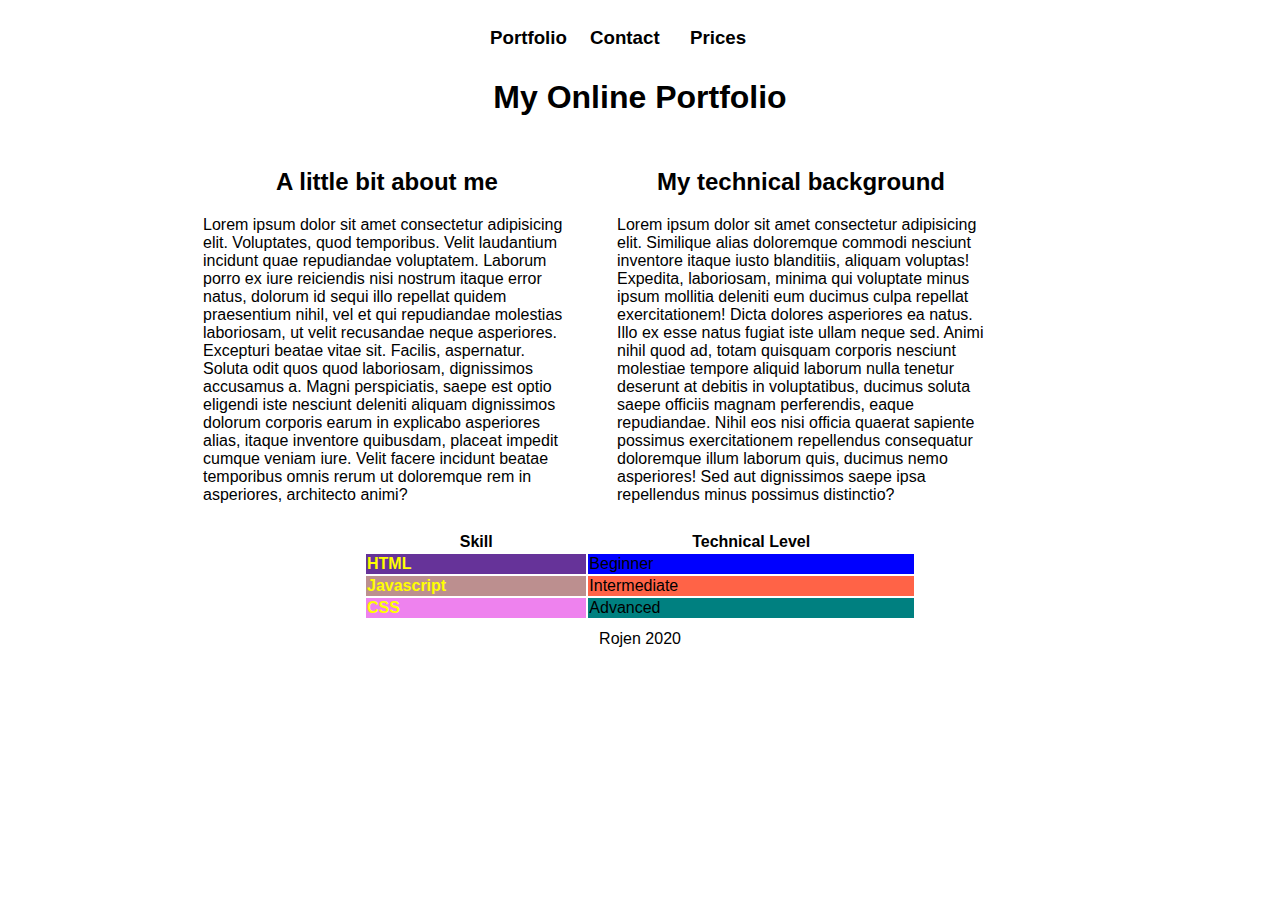
==== mock TCA/index.html @ 7a490ed8 "Add files via upload" ====
<!DOCTYPE html>
<html lang="en">
<head>
    <meta charset="UTF-8">
    <meta name="viewport" content="width=device-width, initial-scale=1.0">
    <meta http-equiv="X-UA-Compatible" content="ie=edge">
    <link rel="stylesheet" href="css/main.css">

    <title>Document</title>
</head>
<body>
    <div class="wrapper">

    <header>
        <div class="Headerlinks">
        <h3>
            Portfolio 
        <h3>
        </div>

        <div class="Headerlinks">
        <h3>
            Contact
        </h3>
        </div>
        <div class="Headerlinks">
        <h3>
            Prices
        </h3>
    </div>
    </header>


        <div class="main_section">
            <h1>My Online Portfolio</h1>
        </div>

        <div id="ABOUT_ME">
            <h2>A little bit about me</h2>
            <p>
                Lorem ipsum dolor sit amet consectetur adipisicing elit. Voluptates, quod temporibus. Velit laudantium incidunt quae repudiandae voluptatem. Laborum porro ex iure reiciendis nisi nostrum itaque error natus, dolorum id sequi illo repellat quidem praesentium nihil, vel et qui repudiandae molestias laboriosam, ut velit recusandae neque asperiores. Excepturi beatae vitae sit. Facilis, aspernatur. Soluta odit quos quod laboriosam, dignissimos accusamus a. Magni perspiciatis, saepe est optio eligendi iste nesciunt deleniti aliquam dignissimos dolorum corporis earum in explicabo asperiores alias, itaque inventore quibusdam, placeat impedit cumque veniam iure. Velit facere incidunt beatae temporibus omnis rerum ut doloremque rem in asperiores, architecto animi?
            </p>
        </div>

        <div id="BACKGROUND">
            <h2>My technical background</h2>
            <p>
                Lorem ipsum dolor sit amet consectetur adipisicing elit. Similique alias doloremque commodi nesciunt inventore itaque iusto blanditiis, aliquam voluptas! Expedita, laboriosam, minima qui voluptate minus ipsum mollitia deleniti eum ducimus culpa repellat exercitationem! Dicta dolores asperiores ea natus. Illo ex esse natus fugiat iste ullam neque sed. Animi nihil quod ad, totam quisquam corporis nesciunt molestiae tempore aliquid laborum nulla tenetur deserunt at debitis in voluptatibus, ducimus soluta saepe officiis magnam perferendis, eaque repudiandae. Nihil eos nisi officia quaerat sapiente possimus exercitationem repellendus consequatur doloremque illum laborum quis, ducimus nemo asperiores! Sed aut dignissimos saepe ipsa repellendus minus possimus distinctio?
            </p>
        </div>

        <table>
            <tr>
                <th>
                    Skill
                </th>
                <th>
                    Technical Level
                </th>
            </tr>

            <tr>
                <td id="td1">
                    HTML
                </td>
                <td id="td1_2">
                    Beginner
                </td>
            </tr>

            <tr>
                <td id="td2">
                    Javascript
                </td>
                <td id="td2_2">
                    Intermediate
                </td>
            </tr>

            <tr>
                <td id="td3">
                    CSS
                </td>
                <td id="td3_2">
                    Advanced
                </td>
            </tr>
        </table>
    </div >
    <footer>
        Rojen 2020
    </footer>
</body>
</html>
---- mock TCA/css/main.css ----
*{
    font-family: Arial, Helvetica, sans-serif;
}

h1{
    text-align: center;
}
h2{
    text-align: center;
}
.wrapper{
    width: 920px;
    margin:auto;
}

.Headerlinks{
    width: 100px;
    float: left;
    margin:auto;
}
header{
    width: fit-content;
    height: 50px;
    
    margin: auto;
}
footer{
    text-align: center;
}

#ABOUT_ME{
    float: left;
    width: 40%;
    padding: 10px 2.5%;
}

#BACKGROUND{
    float: left;
    width: 40%;
    padding:10px 2.5%;
}

table{
    width: 60%;
    margin:10px 20%;
}

th{
    text-align: center;
}

#td1{
    background-color: rebeccapurple ;
    font-weight: bold;
    color: yellow;
}

#td1_2{
    background-color: blue;
}

#td2{
    background-color: rosybrown;
    font-weight: bold;
    color: yellow;
}

#td2_2{
    background-color: tomato;
}

#td3{
    background-color: violet;
    font-weight: bold;
    color: yellow;
}

#td3_2{
    background-color: teal;
}
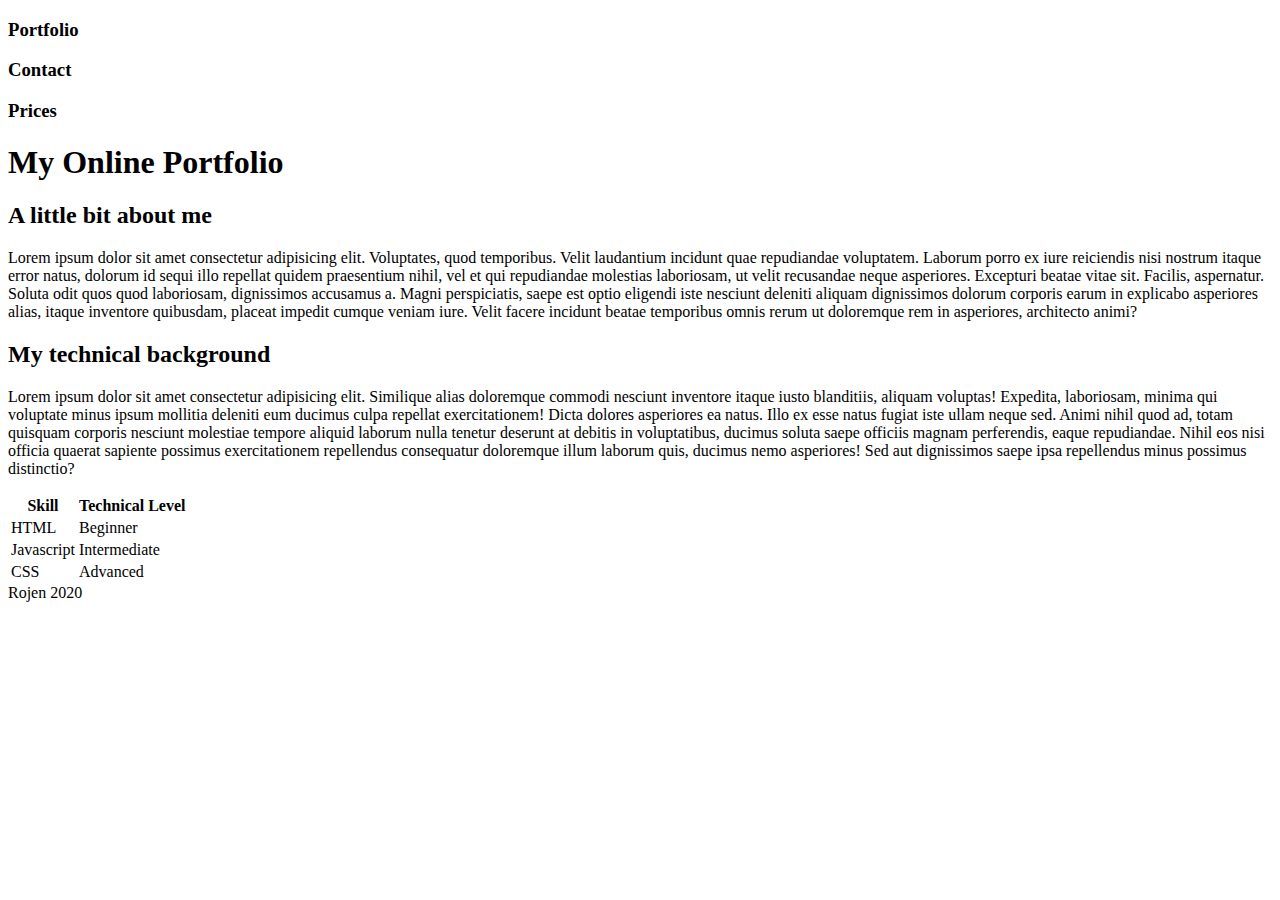
==== commit a0c29f4e: "Update index.html" ====
--- a/mock TCA/index.html
+++ b/mock TCA/index.html
@@ -4,7 +4,7 @@
     <meta charset="UTF-8">
     <meta name="viewport" content="width=device-width, initial-scale=1.0">
     <meta http-equiv="X-UA-Compatible" content="ie=edge">
-    <link rel="stylesheet" href="css/main.css">
+    <link rel="stylesheet" href="/css/main.css">
 
     <title>Document</title>
 </head>
@@ -91,4 +91,4 @@
         Rojen 2020
     </footer>
 </body>
-</html>+</html>
